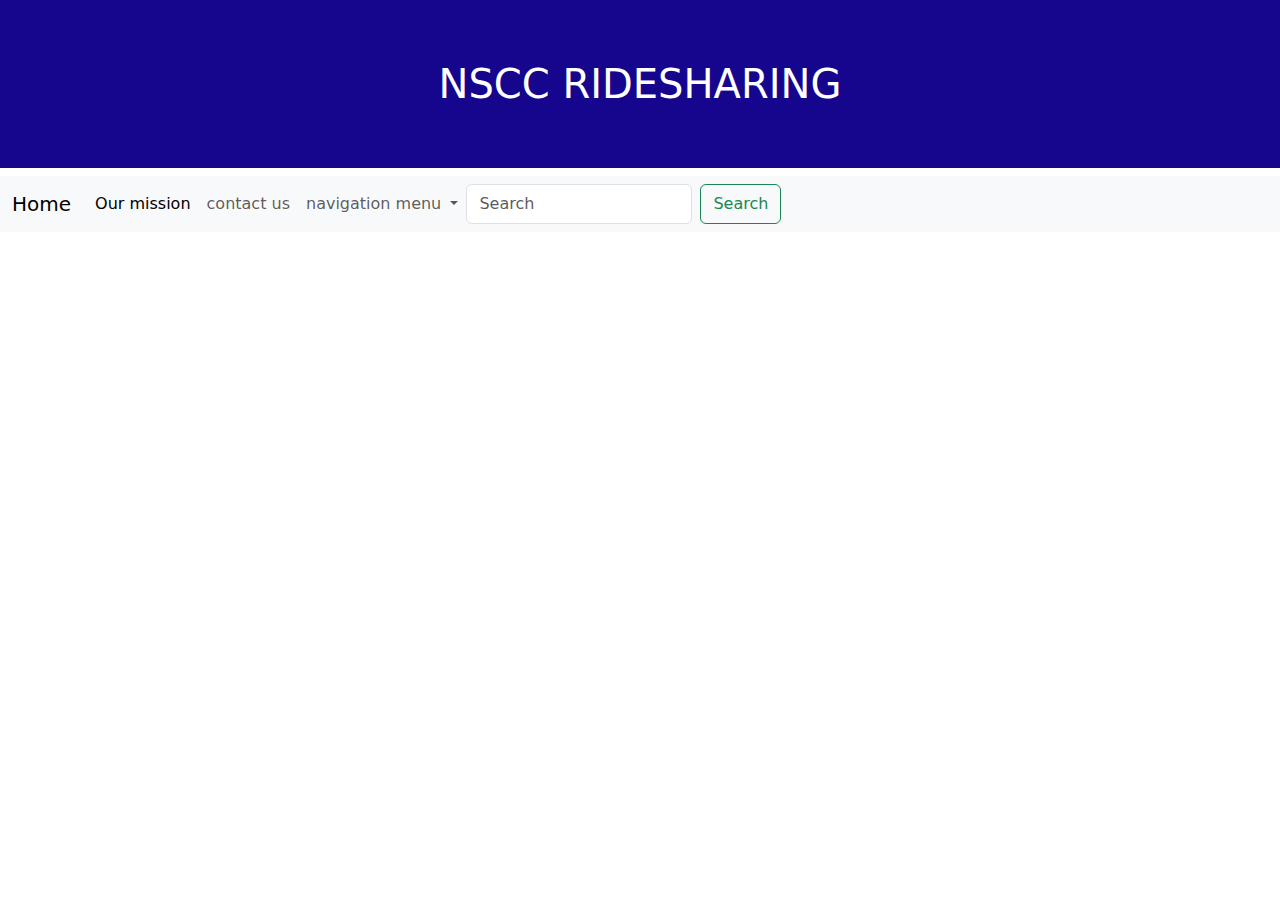
==== index.html @ 7721b3d3 "Update index.html" ====
<!--#Student ID: W0480933 -->

<!-- Course: IT Generalist

Date: <11/21/2023>

Project: Responsive Ride-Sharing Web Page with Bootstrap 5

Version: HTML Bootstrap 5

-->

<!DOCTYPE html>

<html>

<head> 

<title>NSCC Ride Sharing</title>

<meta charset="UTF-8">

<meta name="viewport" content="width=device-width, initial-scale=1.0">

<link rel="stylesheet" href="styles.css">

<!-- Bootstrap CSS link -->

<link rel="stylesheet" href="https://cdn.jsdelivr.net/npm/bootstrap@5.3.0/dist/css/bootstrap.min.css">

<!-- Bootstrap JS (Latest Compiled JavaScript) -->

<script src="https://cdn.jsdelivr.net/npm/bootstrap@5.3.0/dist/js/bootstrap.bundle.min.js">

</script>

</head>




<body>
<!-- Bootstrap CSS link -->
<link href="https://cdn.jsdelivr.net/npm/bootstrap@5.2.3/dist/css/bootstrap.min.css" rel="stylesheet" integrity="sha384-rbsA2VBKQhggwzxH7pPCaAqO46MgnOM80zW1RWuH61DGLwZJEdK2Kadq2F9CUG65" crossorigin="anonymous">
<header><div class="header">
    <h1>NSCC RIDESHARING</h1>
    
  </div> </header>
  <nav class="navbar navbar-expand-lg bg-body-tertiary">
    <div class="container-fluid">
      <a class="navbar-brand" href="#">Home</a>
      <button class="navbar-toggler" type="button" data-bs-toggle="collapse" data-bs-target="#navbarSupportedContent" aria-controls="navbarSupportedContent" aria-expanded="false" aria-label="Toggle navigation">
        <span class="navbar-toggler-icon"></span>
      </button>
      <div class="collapse navbar-collapse" id="navbarSupportedContent">
        <ul class="navbar-nav me-auto mb-2 mb-lg-0">
          <li class="nav-item">
            <a class="nav-link active" aria-current="page" href="#">Our mission</a>
          </li>
          <li class="nav-item">
            <a class="nav-link" href="#">contact us</a>
          </li>
          <li class="nav-item dropdown">
            <a class="nav-link dropdown-toggle" href="#" role="button" data-bs-toggle="dropdown" aria-expanded="false">
              navigation menu
            </a>
            <ul class="dropdown-menu">
              <li><a class="dropdown-item" href="#">need a ride</a></li>
              <li><hr class="dropdown-divider"></li>
              <li><a class="dropdown-item" href="#">give a ride</a></li>
              <li><hr class="dropdown-divider"></li>
              <li><a class="dropdown-item" href="#">faq's</a></li>
              <li><hr class="dropdown-divider"></li>
              <li><a  class="dropdown-item" href="#">testimonies</a></li>
            </ul>
          </li>
          
        <form class="d-flex" role="search">
          <input class="form-control me-2" type="search" placeholder="Search" aria-label="Search">
          <button class="btn btn-outline-success" type="submit">Search</button>
        </form>
      </div>
    </div>
  </nav>
 
  
  </div>
<main> </main>
<section> </section>
<article></article>
<footer> </footer>
</body>

</html>
---- styles.css ----
h1 { color: rgb(244, 244, 244);
    padding: 60px;
    text-align: center;
    background: rgb(22, 6, 142);
    
    font-size: 30px;
    display: block;
  }

  p {

    color: rgb(244, 244, 244);
    padding: 60px;
    text-align: center;
    background: rgb(22, 6, 142);
    
    font-size: 10px;
    

  }
  
  header { color: white;



  }
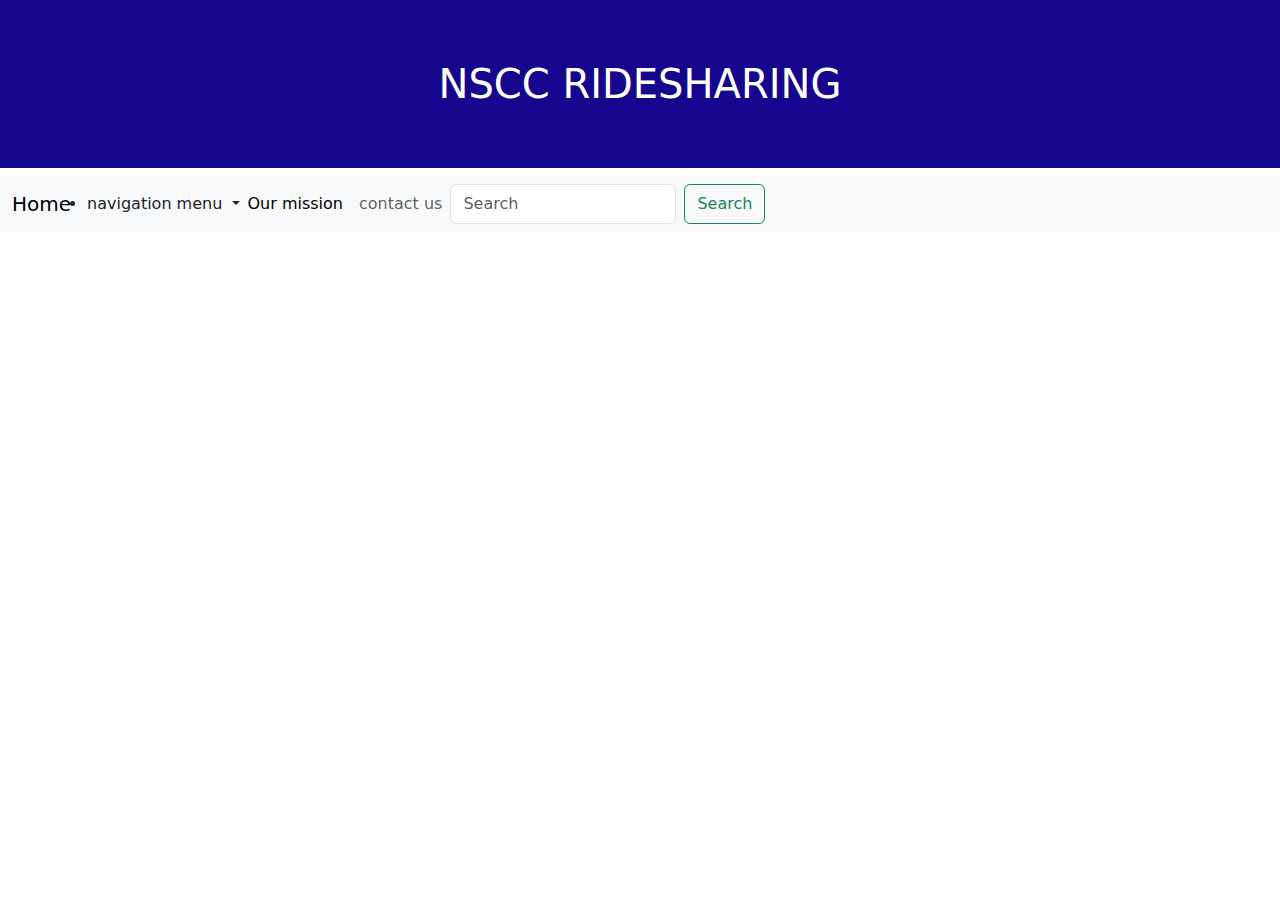
==== commit 92d10327: "Update index.html" ====
--- a/index.html
+++ b/index.html
@@ -1,3 +1,20 @@
+
+
+
+
+
+
+
+
+
+
+
+
+
+
+
+
+
 
 
 <!--#Student ID: W0480933 -->
@@ -51,6 +68,21 @@
   <nav class="navbar navbar-expand-lg bg-body-tertiary">
     <div class="container-fluid">
       <a class="navbar-brand" href="#">Home</a>
+      <li class="nav-item dropdown">
+        <a class="nav-link dropdown-toggle" href="#" role="button" data-bs-toggle="dropdown" aria-expanded="false">
+          navigation menu
+        </a>
+        <ul class="dropdown-menu">
+          <li><a class="dropdown-item" href="#">need a ride</a></li>
+          <li><hr class="dropdown-divider"></li>
+          <li><a class="dropdown-item" href="#">give a ride</a></li>
+          <li><hr class="dropdown-divider"></li>
+          <li><a class="dropdown-item" href="#">faq's</a></li>
+          <li><hr class="dropdown-divider"></li>
+          <li><a  class="dropdown-item" href="#">testimonies</a></li>
+        </ul>
+      </li>
+
       <button class="navbar-toggler" type="button" data-bs-toggle="collapse" data-bs-target="#navbarSupportedContent" aria-controls="navbarSupportedContent" aria-expanded="false" aria-label="Toggle navigation">
         <span class="navbar-toggler-icon"></span>
       </button>
@@ -62,20 +94,7 @@
           <li class="nav-item">
             <a class="nav-link" href="#">contact us</a>
           </li>
-          <li class="nav-item dropdown">
-            <a class="nav-link dropdown-toggle" href="#" role="button" data-bs-toggle="dropdown" aria-expanded="false">
-              navigation menu
-            </a>
-            <ul class="dropdown-menu">
-              <li><a class="dropdown-item" href="#">need a ride</a></li>
-              <li><hr class="dropdown-divider"></li>
-              <li><a class="dropdown-item" href="#">give a ride</a></li>
-              <li><hr class="dropdown-divider"></li>
-              <li><a class="dropdown-item" href="#">faq's</a></li>
-              <li><hr class="dropdown-divider"></li>
-              <li><a  class="dropdown-item" href="#">testimonies</a></li>
-            </ul>
-          </li>
+          
           
         <form class="d-flex" role="search">
           <input class="form-control me-2" type="search" placeholder="Search" aria-label="Search">
@@ -96,3 +115,6 @@
 </html>
 
 
+
+
+
--- a/styles.css
+++ b/styles.css
@@ -2,6 +2,7 @@
 h1 { color: rgb(244, 244, 244);
     padding: 60px;
     text-align: center;
+    text-emphasis-color: white;
     background: rgb(22, 6, 142);
     
     font-size: 30px;
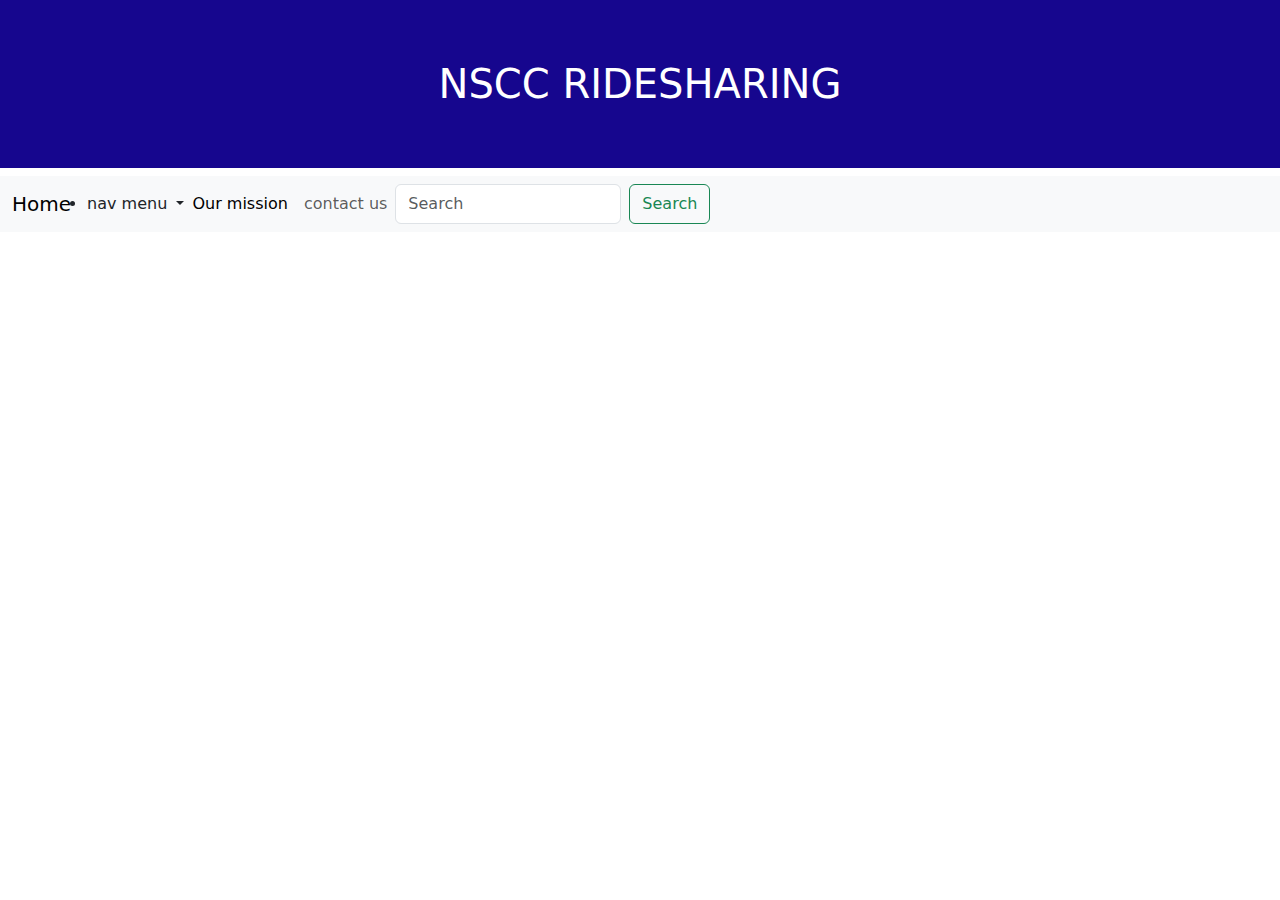
==== commit 984da552: "Add files via upload" ====
--- a/index.html
+++ b/index.html
@@ -1,20 +1,3 @@
-
-
-
-
-
-
-
-
-
-
-
-
-
-
-
-
-
 
 
 <!--#Student ID: W0480933 -->
@@ -68,9 +51,10 @@
   <nav class="navbar navbar-expand-lg bg-body-tertiary">
     <div class="container-fluid">
       <a class="navbar-brand" href="#">Home</a>
+      
       <li class="nav-item dropdown">
         <a class="nav-link dropdown-toggle" href="#" role="button" data-bs-toggle="dropdown" aria-expanded="false">
-          navigation menu
+          nav menu
         </a>
         <ul class="dropdown-menu">
           <li><a class="dropdown-item" href="#">need a ride</a></li>
@@ -113,8 +97,3 @@
 </body>
 
 </html>
-
-
-
-
-
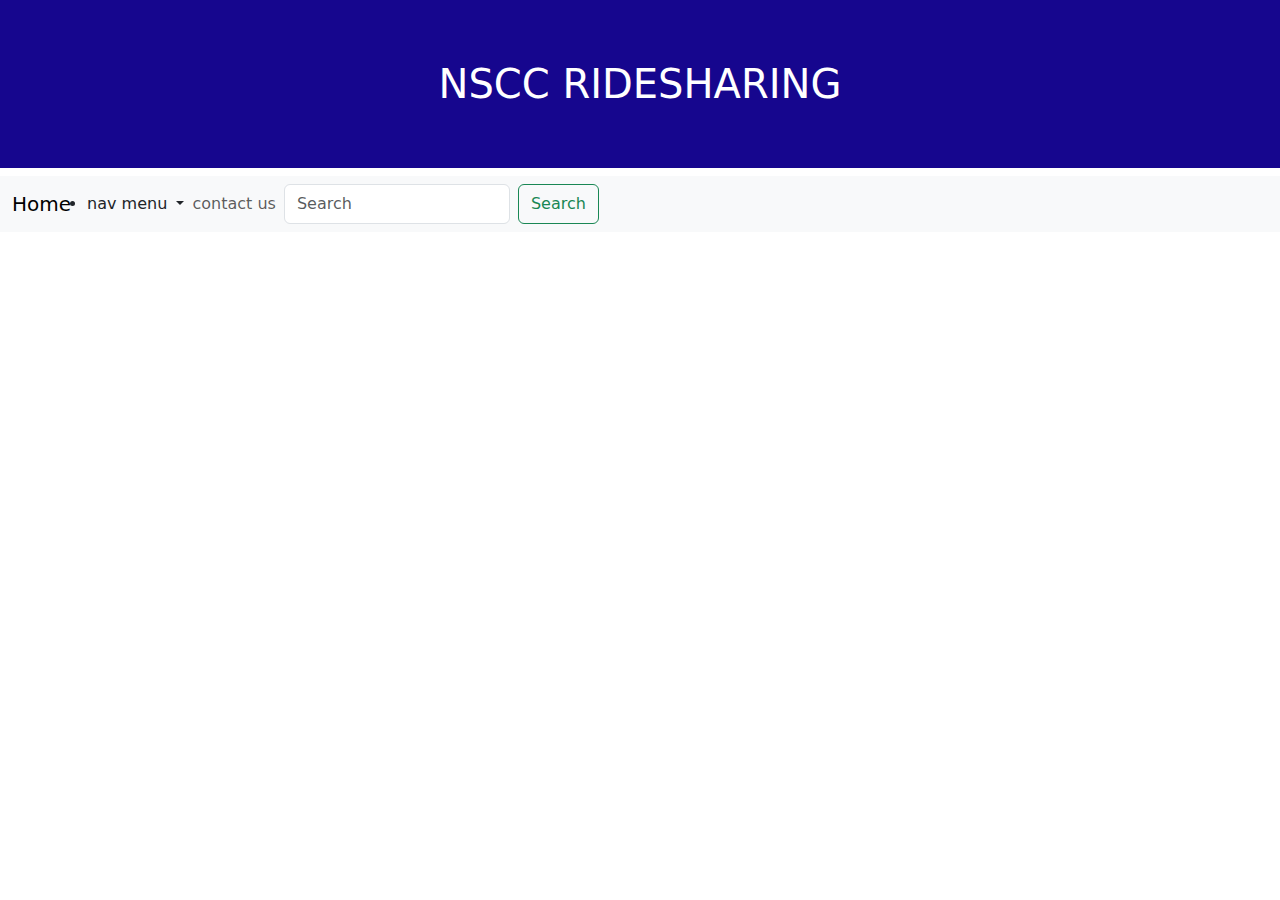
==== commit 0722adfe: "Add files via upload" ====
--- a/index.html
+++ b/index.html
@@ -72,10 +72,7 @@
       </button>
       <div class="collapse navbar-collapse" id="navbarSupportedContent">
         <ul class="navbar-nav me-auto mb-2 mb-lg-0">
-          <li class="nav-item">
-            <a class="nav-link active" aria-current="page" href="#">Our mission</a>
-          </li>
-          <li class="nav-item">
+          
             <a class="nav-link" href="#">contact us</a>
           </li>
           
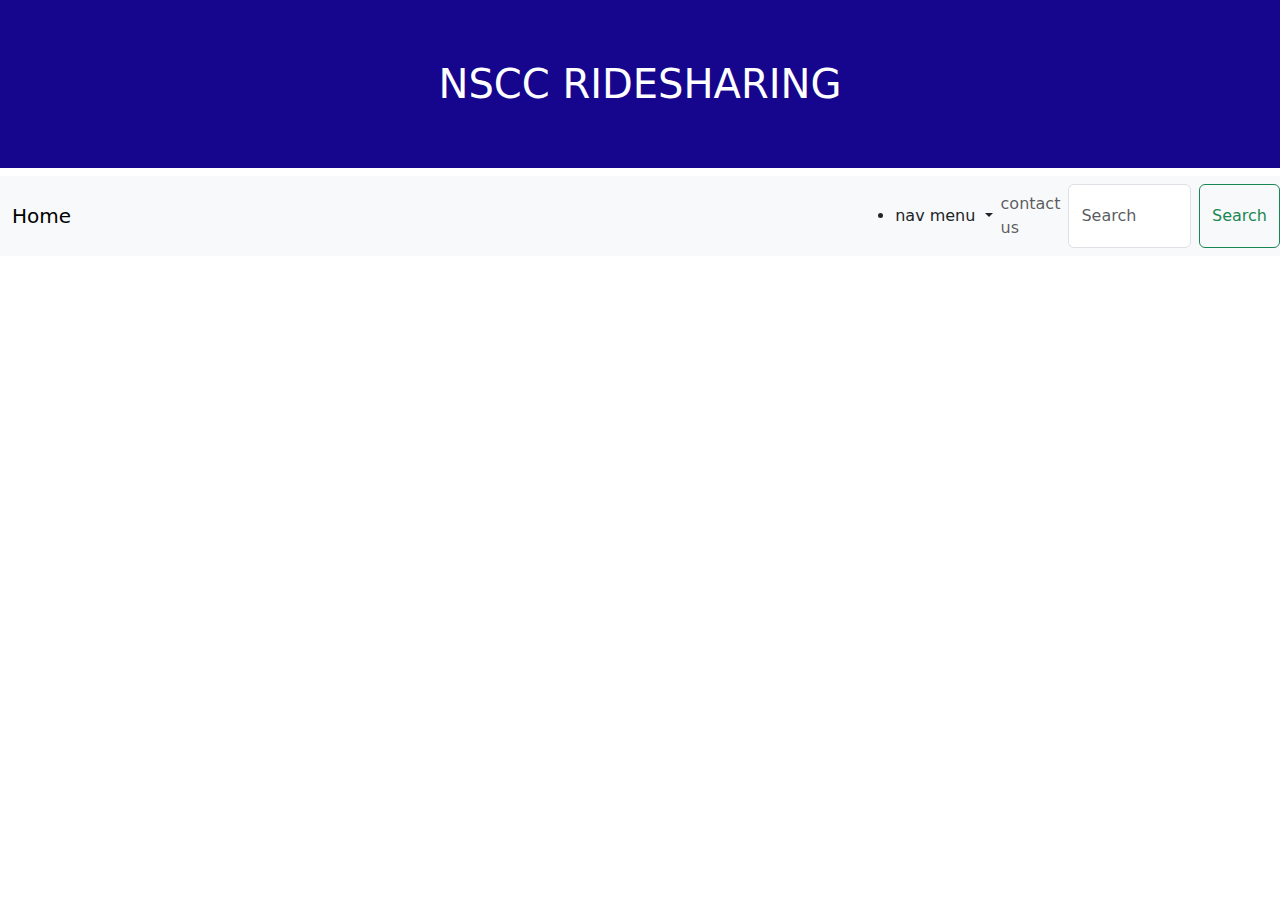
==== commit f574a241: "Add files via upload" ====
--- a/index.html
+++ b/index.html
@@ -51,7 +51,7 @@
   <nav class="navbar navbar-expand-lg bg-body-tertiary">
     <div class="container-fluid">
       <a class="navbar-brand" href="#">Home</a>
-      
+    </div>
       <li class="nav-item dropdown">
         <a class="nav-link dropdown-toggle" href="#" role="button" data-bs-toggle="dropdown" aria-expanded="false">
           nav menu
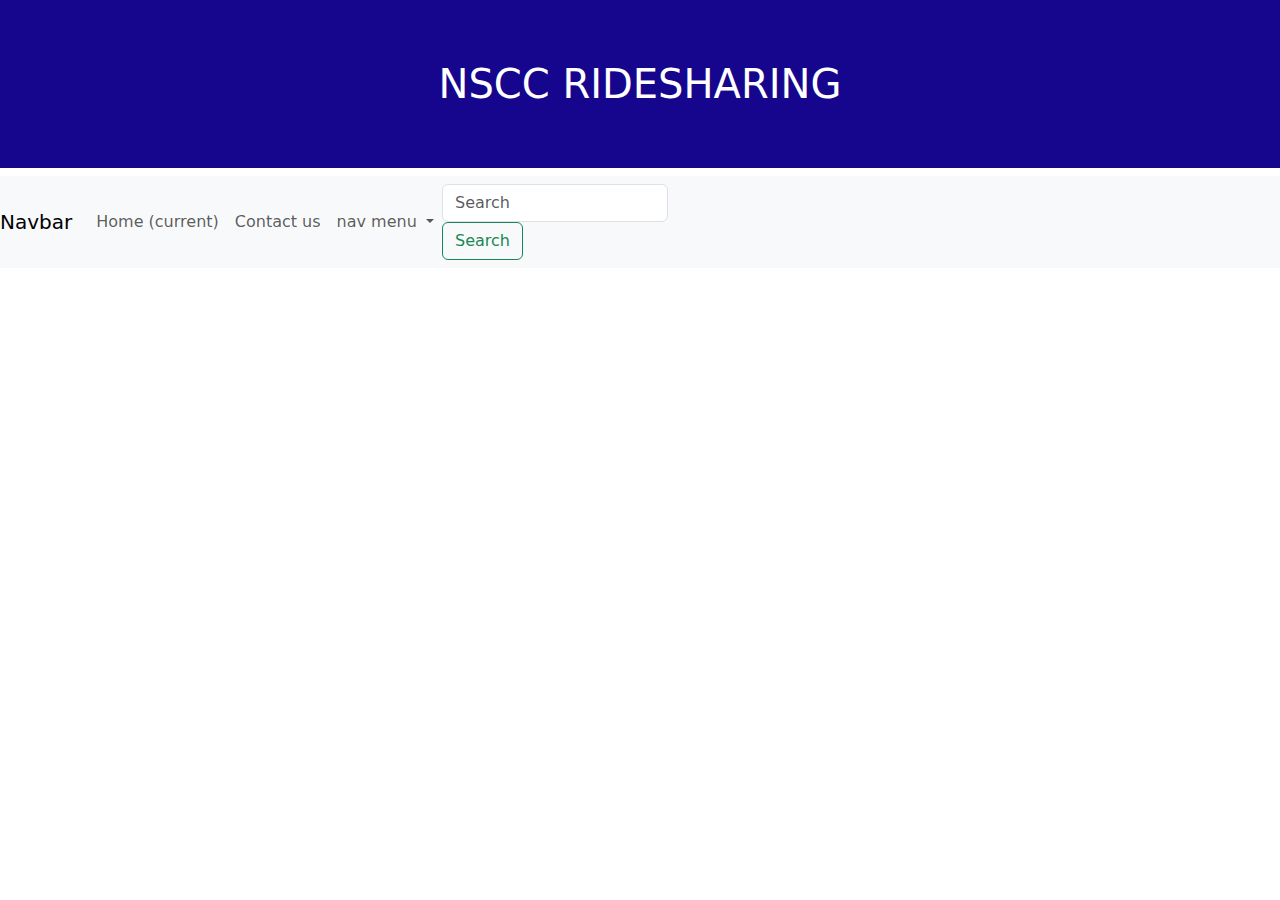
==== commit 96fb56a6: "Add files via upload" ====
--- a/index.html
+++ b/index.html
@@ -48,45 +48,45 @@
     <h1>NSCC RIDESHARING</h1>
     
   </div> </header>
-  <nav class="navbar navbar-expand-lg bg-body-tertiary">
-    <div class="container-fluid">
-      <a class="navbar-brand" href="#">Home</a>
-    </div>
-      <li class="nav-item dropdown">
-        <a class="nav-link dropdown-toggle" href="#" role="button" data-bs-toggle="dropdown" aria-expanded="false">
-          nav menu
-        </a>
-        <ul class="dropdown-menu">
-          <li><a class="dropdown-item" href="#">need a ride</a></li>
-          <li><hr class="dropdown-divider"></li>
-          <li><a class="dropdown-item" href="#">give a ride</a></li>
-          <li><hr class="dropdown-divider"></li>
-          <li><a class="dropdown-item" href="#">faq's</a></li>
-          <li><hr class="dropdown-divider"></li>
-          <li><a  class="dropdown-item" href="#">testimonies</a></li>
-        </ul>
-      </li>
-
-      <button class="navbar-toggler" type="button" data-bs-toggle="collapse" data-bs-target="#navbarSupportedContent" aria-controls="navbarSupportedContent" aria-expanded="false" aria-label="Toggle navigation">
-        <span class="navbar-toggler-icon"></span>
-      </button>
-      <div class="collapse navbar-collapse" id="navbarSupportedContent">
-        <ul class="navbar-nav me-auto mb-2 mb-lg-0">
-          
-            <a class="nav-link" href="#">contact us</a>
-          </li>
-          
-          
-        <form class="d-flex" role="search">
-          <input class="form-control me-2" type="search" placeholder="Search" aria-label="Search">
-          <button class="btn btn-outline-success" type="submit">Search</button>
-        </form>
-      </div>
+  
+  <nav class="navbar navbar-expand-lg navbar-light bg-light">
+    <a class="navbar-brand" href="#">Navbar</a>
+    <button class="navbar-toggler" type="button" data-toggle="collapse" data-target="#navbarSupportedContent" aria-controls="navbarSupportedContent" aria-expanded="false" aria-label="Toggle navigation">
+      <span class="navbar-toggler-icon"></span>
+    </button>
+  
+    <div class="collapse navbar-collapse" id="navbarSupportedContent">
+      <ul class="navbar-nav mr-auto">
+        <li class="nav-item active">
+          <a class="nav-link" href="#">Home <span class="sr-only">(current)</span></a>
+        </li>
+        <li class="nav-item">
+          <a class="nav-link" href="#">Contact us</a>
+        </li>
+        <li class="nav-item dropdown">
+          <a class="nav-link dropdown-toggle" href="#" id="navbarDropdown" role="button" data-toggle="dropdown" aria-haspopup="true" aria-expanded="false">
+            nav menu
+          </a>
+          <div class="dropdown-menu" aria-labelledby="navbarDropdown">
+            <a class="dropdown-item" href="#">give a ride</a>
+            <div class="dropdown-divider"></div>
+            <a class="dropdown-item" href="#">be a passenger</a>
+            <div class="dropdown-divider"></div>
+            <a class="dropdown-item" href="#">FAQ</a>
+            <div class="dropdown-divider"></div>
+            <a class="dropdown-item" href="#">testimonies</a>
+          </div>
+        </li>
+        
+      </ul>
+      <form class="form-inline my-2 my-lg-0">
+        <input class="form-control mr-sm-2" type="search" placeholder="Search" aria-label="Search">
+        <button class="btn btn-outline-success my-2 my-sm-0" type="submit">Search</button>
+      </form>
     </div>
   </nav>
- 
   
-  </div>
+  
 <main> </main>
 <section> </section>
 <article></article>
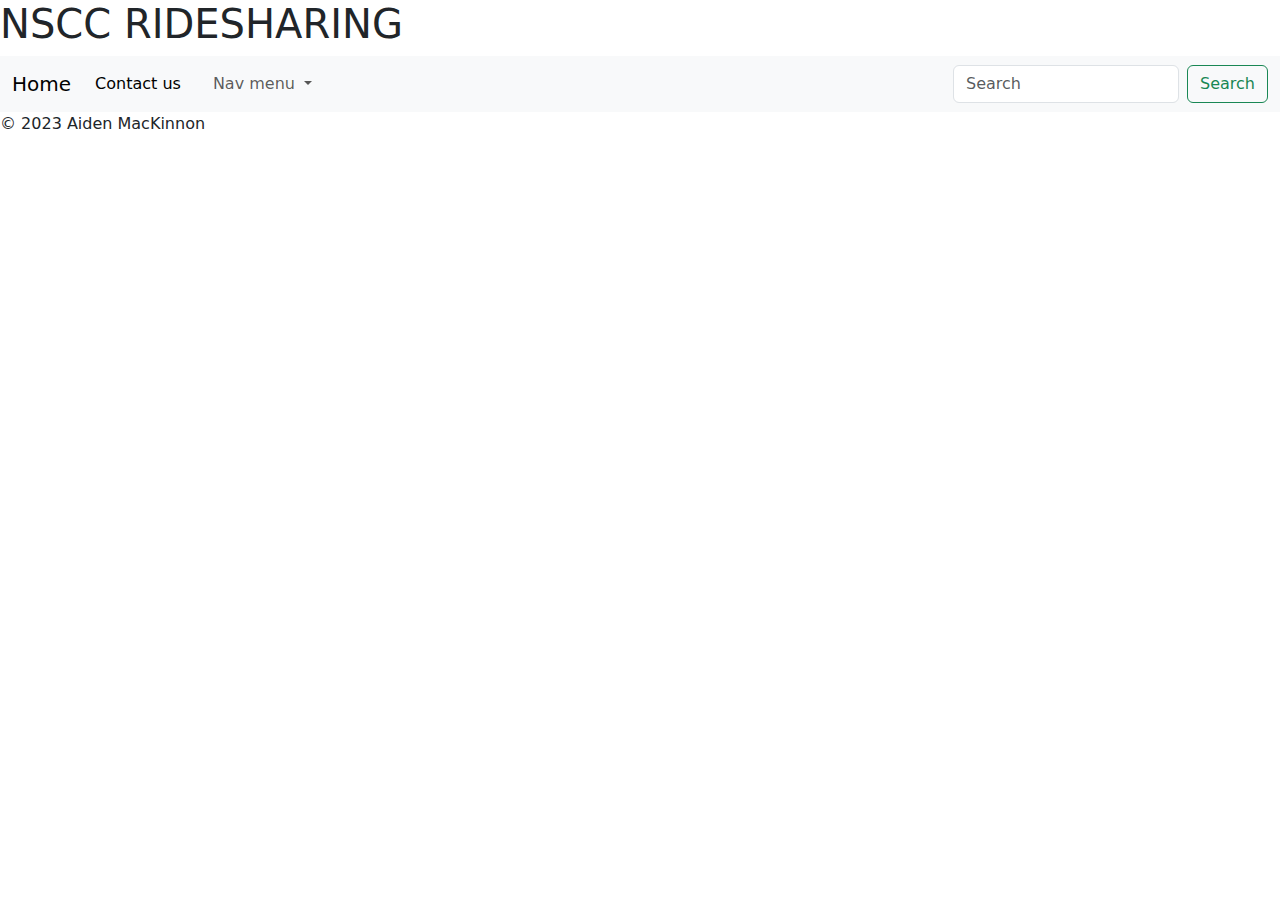
==== commit 0256acb2: "Add files via upload" ====
--- a/index.html
+++ b/index.html
@@ -48,49 +48,76 @@
     <h1>NSCC RIDESHARING</h1>
     
   </div> </header>
-  
   <nav class="navbar navbar-expand-lg navbar-light bg-light">
-    <a class="navbar-brand" href="#">Navbar</a>
-    <button class="navbar-toggler" type="button" data-toggle="collapse" data-target="#navbarSupportedContent" aria-controls="navbarSupportedContent" aria-expanded="false" aria-label="Toggle navigation">
+  <div class="container-fluid">
+    <a class="navbar-brand" href="#">Home</a>
+    <button class="navbar-toggler" type="button" data-bs-toggle="collapse" data-bs-target="#navbarSupportedContent" aria-controls="navbarSupportedContent" aria-expanded="false" aria-label="Toggle navigation">
       <span class="navbar-toggler-icon"></span>
     </button>
-  
-    <div class="collapse navbar-collapse" id="navbarSupportedContent">
-      <ul class="navbar-nav mr-auto">
-        <li class="nav-item active">
-          <a class="nav-link" href="#">Home <span class="sr-only">(current)</span></a>
+    <div class="collapse navbar-collapse" id="navbar-nav">
+      <ul class="navbar-nav me-auto mb-2 mb-lg-0">
+        <li class="nav-item">
+          <a class="nav-link active" aria-current="page" href="#">Contact us</a>
         </li>
         <li class="nav-item">
-          <a class="nav-link" href="#">Contact us</a>
+          <a class="nav-link" href="#"></a>
         </li>
         <li class="nav-item dropdown">
-          <a class="nav-link dropdown-toggle" href="#" id="navbarDropdown" role="button" data-toggle="dropdown" aria-haspopup="true" aria-expanded="false">
-            nav menu
+          <a class="nav-link dropdown-toggle" href="#" id="navbarDropdown" role="button" data-bs-toggle="dropdown" aria-expanded="false">
+            Nav menu
           </a>
-          <div class="dropdown-menu" aria-labelledby="navbarDropdown">
-            <a class="dropdown-item" href="#">give a ride</a>
-            <div class="dropdown-divider"></div>
-            <a class="dropdown-item" href="#">be a passenger</a>
-            <div class="dropdown-divider"></div>
-            <a class="dropdown-item" href="#">FAQ</a>
-            <div class="dropdown-divider"></div>
-            <a class="dropdown-item" href="#">testimonies</a>
-          </div>
+          <ul class="dropdown-menu" aria-labelledby="navbarDropdown">
+            <li><a class="dropdown-item" href="#">give a ride</a></li>
+            <li><hr class="dropdown-divider"></li>
+            <li><a class="dropdown-item" href="#">get a ride</a></li>
+            <li><hr class="dropdown-divider"></li>
+            <li><a class="dropdown-item" href="#">FAQ's</a></li>
+            <li><hr class="dropdown-divider"></li>
+            <li><a class="dropdown-item" href="#">Testimonies</a></li>
+          </ul>
         </li>
         
       </ul>
-      <form class="form-inline my-2 my-lg-0">
-        <input class="form-control mr-sm-2" type="search" placeholder="Search" aria-label="Search">
-        <button class="btn btn-outline-success my-2 my-sm-0" type="submit">Search</button>
+      <form class="d-flex">
+        <input class="form-control me-2" type="search" placeholder="Search" aria-label="Search">
+        <button class="btn btn-outline-success" type="submit">Search</button>
       </form>
     </div>
-  </nav>
+  </div>
+</nav>
   
   
-<main> </main>
-<section> </section>
-<article></article>
-<footer> </footer>
+  
+<Div><main><container><section id= "hero">      
+    
+<div> 
+    <container> <section id="Drivers-Riders"> </section>
+</container>
+</div>
+
+<Div>
+<container>  
+    <section id= "Testimonies"></section>
+
+</container>
+
+</Div>
+
+<div> <container> <section id="FAQ" >  </section></container></div>
+
+<div>  <container> <section id="safety"> </section></container></div>
+
+
+
+
+
+</section></container> </main> </Div>
+
+<footer> <div> <container> <p> © 2023 Aiden MacKinnon</Your></p></container></div></footer>
+
+
+
+
 </body>
 
 </html>
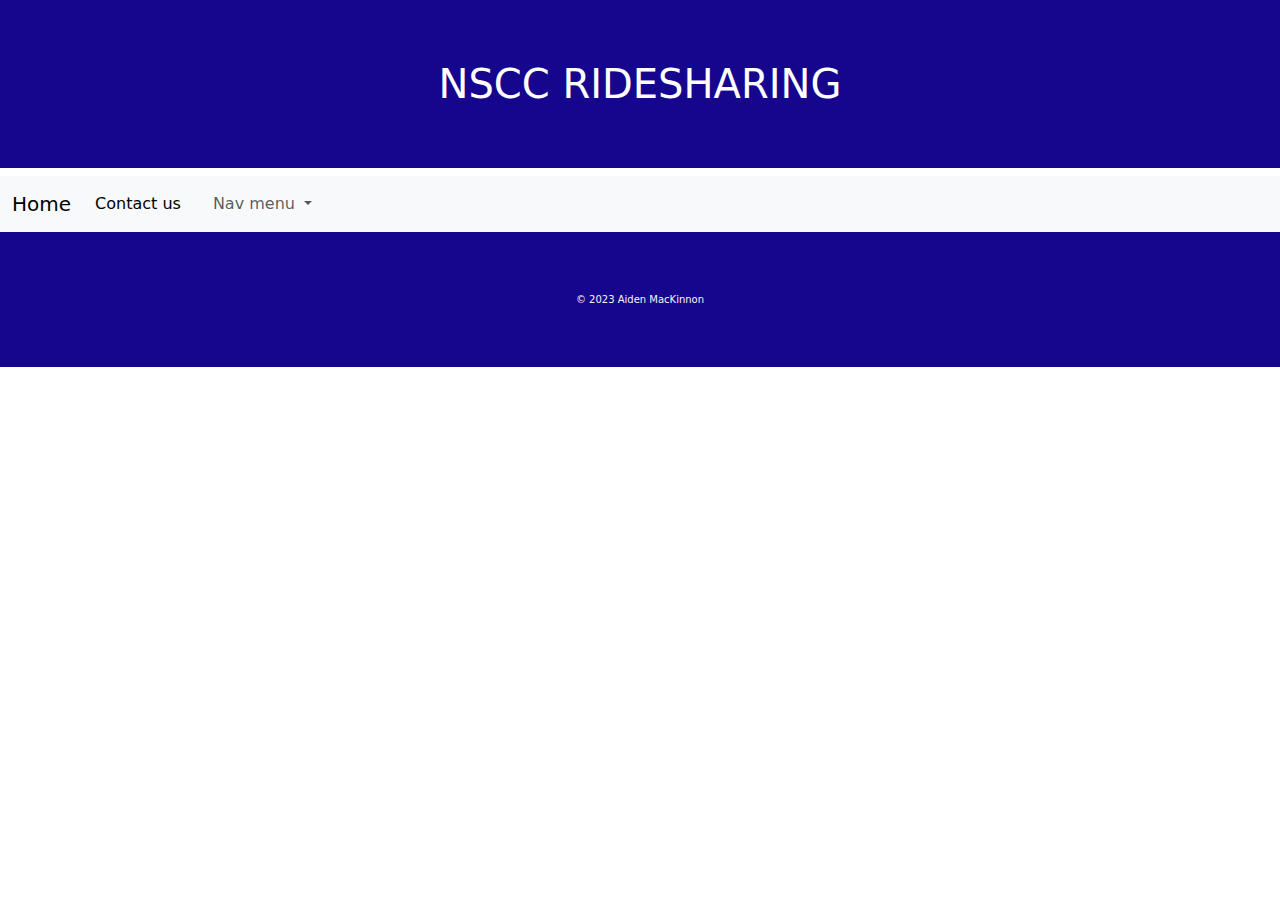
==== commit ff2ec39a: "Add files via upload" ====
--- a/index.html
+++ b/index.html
@@ -76,12 +76,7 @@
             <li><a class="dropdown-item" href="#">Testimonies</a></li>
           </ul>
         </li>
-        
-      </ul>
-      <form class="d-flex">
-        <input class="form-control me-2" type="search" placeholder="Search" aria-label="Search">
-        <button class="btn btn-outline-success" type="submit">Search</button>
-      </form>
+      
     </div>
   </div>
 </nav>
--- a/styles.css
+++ b/styles.css
@@ -0,0 +1,31 @@
+
+h1 { text-decoration: none;
+     color: white;
+    padding: 60px;
+    text-align: center;
+    
+    background: rgb(22, 6, 142);
+    
+    font-size: 30px;
+    display: block;
+  }
+
+  p {
+
+    color: rgb(244, 244, 244);
+    padding: 60px;
+    text-align: center;
+    background: rgb(22, 6, 142);
+    
+    font-size: 10px;
+    
+
+  }
+  
+  header { color: white;
+
+
+
+  }
+  
+  